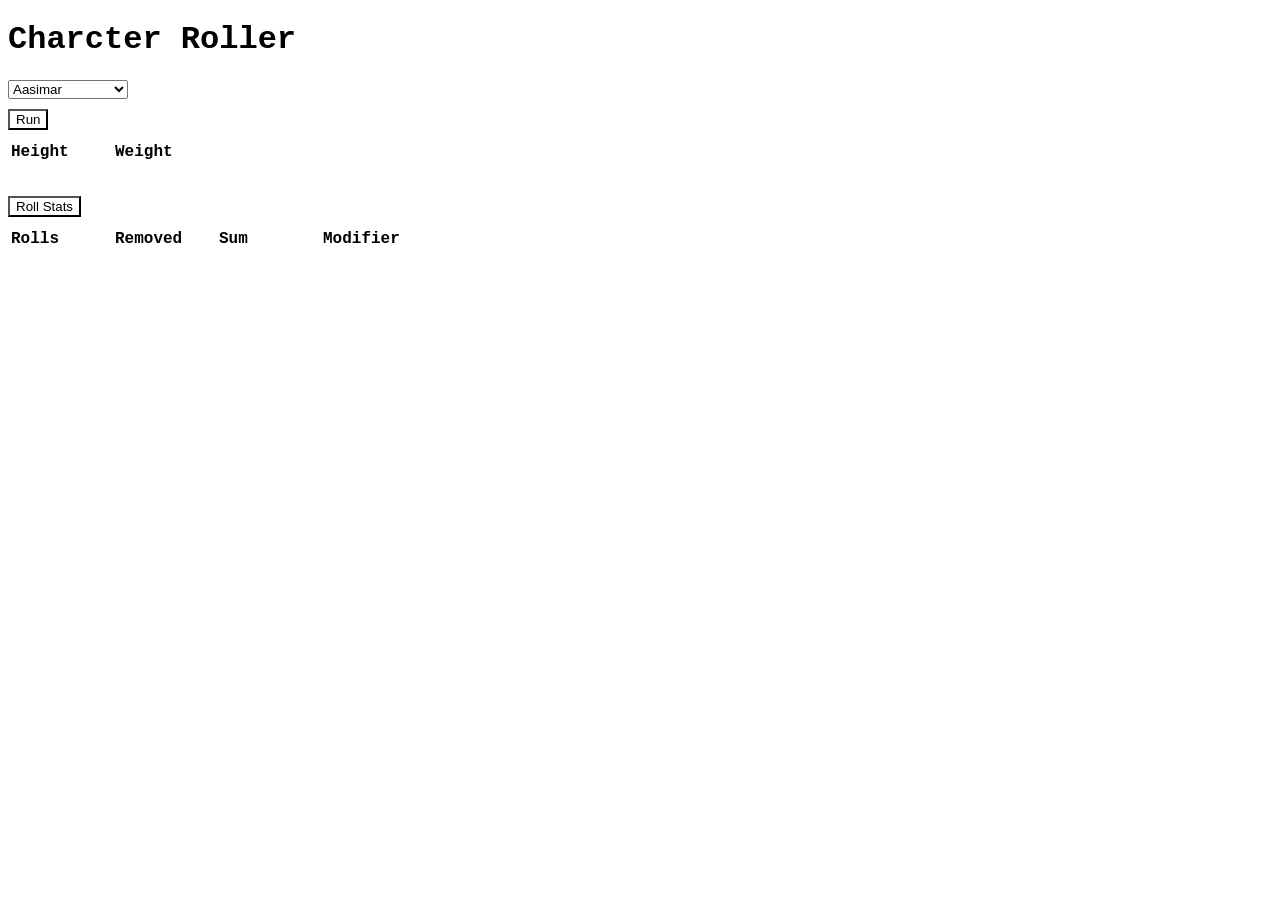
==== dnd.html @ c16fe0f2 "Commit code for dnd roller" ====
<!DOCTYPE html>
<html lang="en">

<head>
    <title>D&D Charcter Roller</title>
    <script type="text/javascript" src="character.js"></script>
    <script type="text/javascript" src="characteristics.js"></script>
    <link rel="stylesheet" href="site.css" />
</head>

<body>
    <h1>Charcter Roller</h1>

    <div>
        <select id="race">
            <option value="aasimar">Aasimar</option>
            <option value="bugbear">Bugbear</option>
            <option value="dragonborn">Dragonborn</option>
            <option value="dwarf, hill">Dwarf, hill</option>
            <option value="dwarf, mountain">Dwarf, mountain</option>
            <option value="elf, drow">Elf, drow</option>
            <option value="elf, high">Elf, high</option>
            <option value="elf, wood">Elf, wood</option>
            <option value="firbolg">Firbolg</option>
            <option value="gnome">Gnome</option>
            <option value="goblin">Goblin</option>
            <option value="goliath">Goliath</option>
            <option value="half-elf">Half-elf</option>
            <option value="halfling">Halfling</option>
            <option value="half-orc">Half-orc</option>
            <option value="hobgoblin">Hobgoblin</option>
            <option value="human">Human</option>
            <option value="kenku">Kenku</option>
            <option value="kobold">Kobold</option>
            <option value="lizardfolk">Lizardfolk</option>
            <option value="orc">Orc</option>
            <option value="tabaxi">Tabaxi</option>
            <option value="tiefling">Tiefling</option>
            <option value="triton">Triton</option>
            <option value="yuan-ti">Yuan-ti</option>
        </select>
    </div>
    <div>
        <button onclick="bmi()">Run</button>
    </div>

    <table>
        <th>Height</th>
        <th>Weight</th>
        <th></th>
        <tr>
            <td id="height_val"></td>
            <td id="weight_val"></td>
            <td id="proportions_val"></td>
        </tr>
    </table>
    <br/>
    <button onclick="roll()">Roll Stats</button>
    <table>
        <th>Rolls</th>
        <th>Removed</th>
        <th>Sum</th>
        <th>Modifier</th>
        <tr>
        <td id="rolls1"></td>
        <td id="removed1"></td>
        <td id="sum1"></td>
        <td id="modifier1"></td>
    </tr>
    <tr>
        <td id="rolls2"></td>
        <td id="removed2"></td>
        <td id="sum2"></td>
        <td id="modifier2"></td>
    </tr>
    <tr>
        <td id="rolls3"></td>
        <td id="removed3"></td>
        <td id="sum3"></td>
        <td id="modifier3"></td>
    </tr>
    <tr>
        <td id="rolls4"></td>
        <td id="removed4"></td>
        <td id="sum4"></td>
        <td id="modifier4"></td>
    </tr>
    <tr>
        <td id="rolls5"></td>
        <td id="removed5"></td>
        <td id="sum5"></td>
        <td id="modifier5"></td>
    </tr>
    <tr>
        <td id="rolls6"></td>
        <td id="removed6"></td>
        <td id="sum6"></td>
        <td id="modifier6"></td>
    </tr>
    </table>
<br/>



</body>

</html>
---- site.css ----
body {
    font-family: 'Courier New', Courier, monospace;
}

button {
    margin: 10px 0px;
    background-color: white;
    color: black;
}

th {
    width: 100px;
    text-align: left;
}
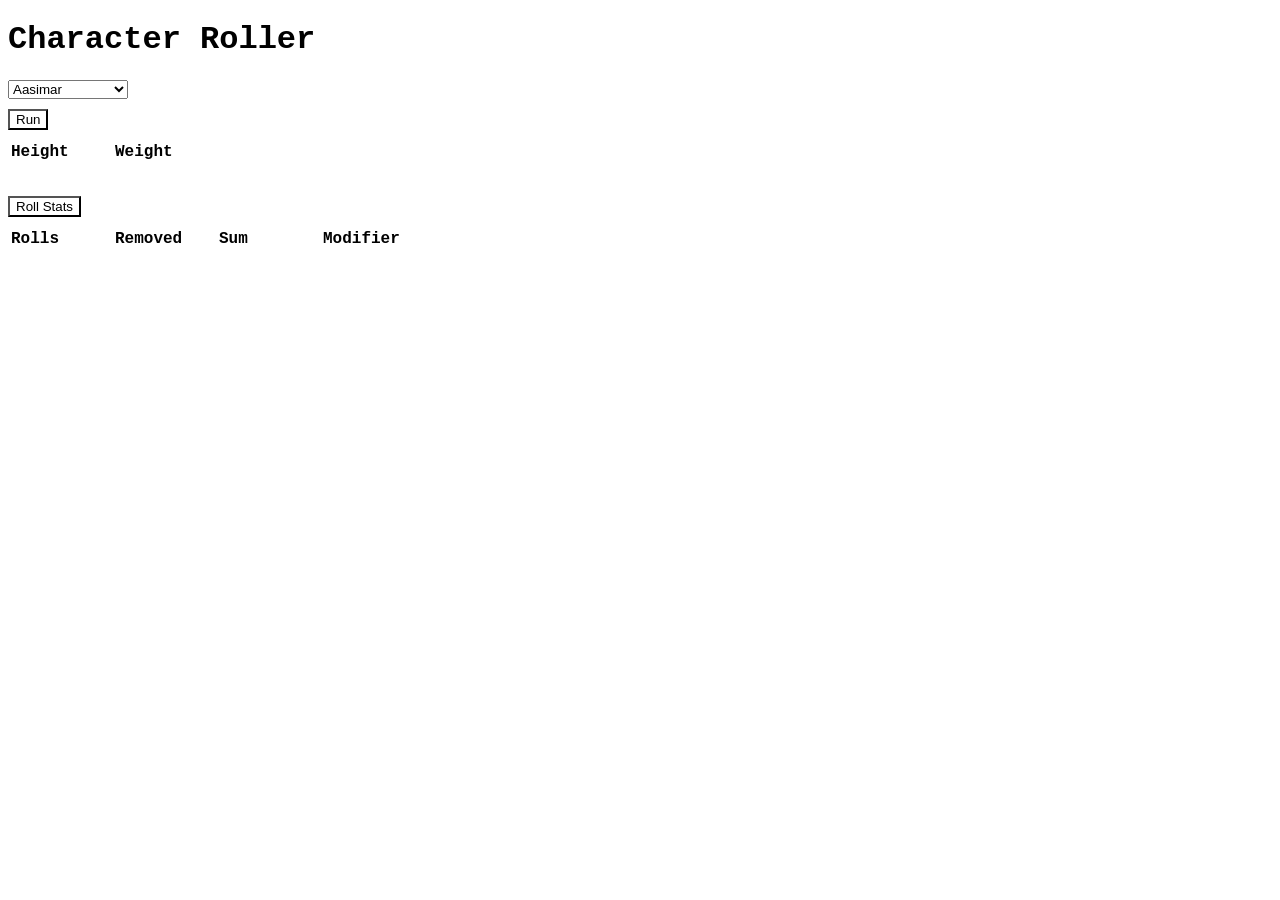
==== commit b4f567a6: "Update dnd.html" ====
--- a/dnd.html
+++ b/dnd.html
@@ -2,14 +2,14 @@
 <html lang="en">
 
 <head>
-    <title>D&D Charcter Roller</title>
+    <title>D&D Character Roller</title>
     <script type="text/javascript" src="character.js"></script>
     <script type="text/javascript" src="characteristics.js"></script>
     <link rel="stylesheet" href="site.css" />
 </head>
 
 <body>
-    <h1>Charcter Roller</h1>
+    <h1>Character Roller</h1>
 
     <div>
         <select id="race">
@@ -104,4 +104,4 @@
 
 </body>
 
-</html>+</html>
